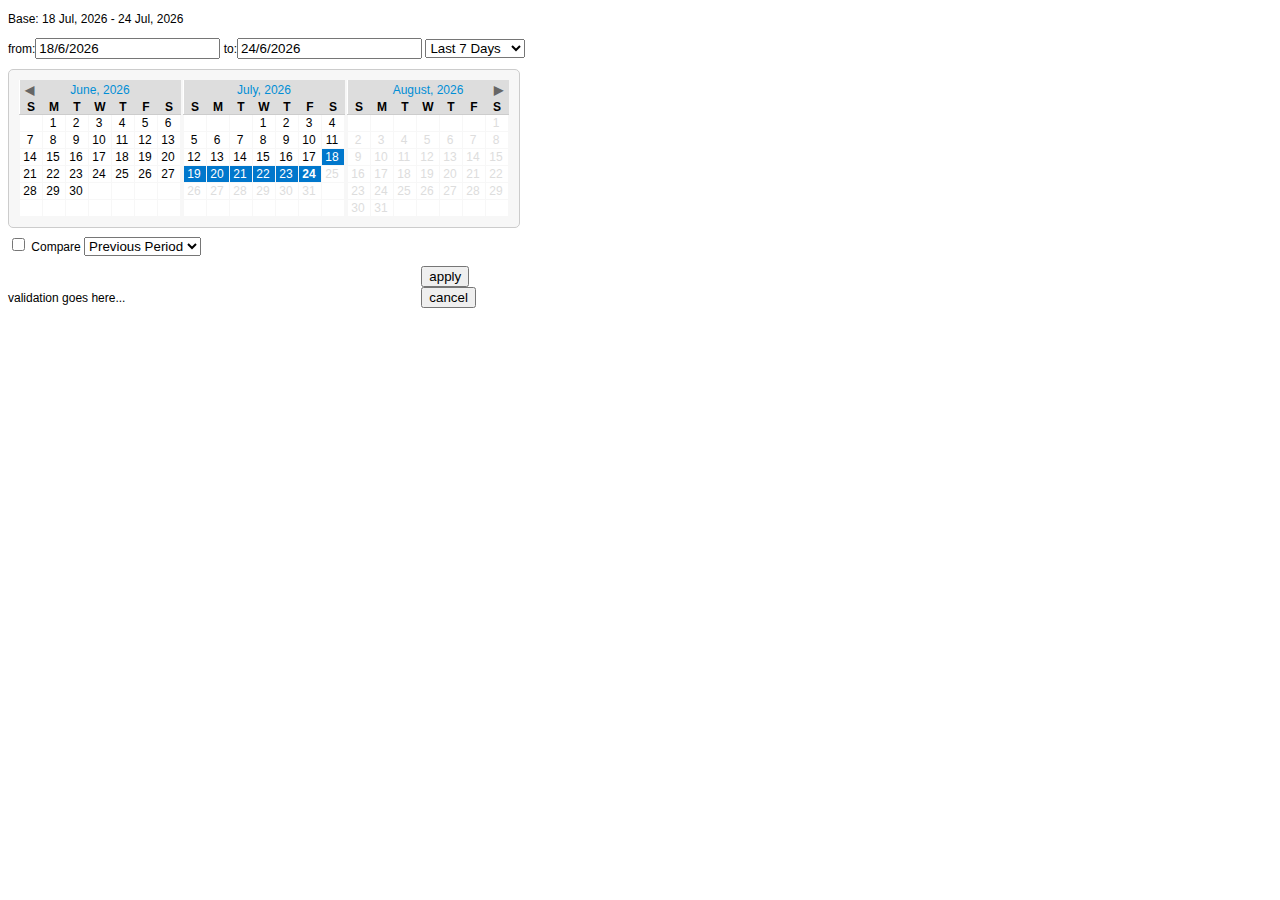
==== datepicker.html @ 68d694d0 "first commit" ====
<!DOCTYPE html>
<html dir="ltr" lang="en-US">
   <head>
   <script type="text/javascript" src="https://ajax.googleapis.com/ajax/libs/jquery/1.8.1/jquery.min.js"></script>

   <script type="text/javascript" src="js/moment.min.js"></script>
    <script type="text/javascript" src="js/underscore-min.jsp.js"></script>
   <script type="text/javascript" src="js/datepicker.js"></script>
   <script type="text/javascript" src="js/voicesrangepicker.js"></script>
   <link rel="stylesheet" type="text/css" href="css/datepicker/base.css" />
   <link rel="stylesheet" type="text/css" href="css/datepicker/clean.css" />
   <link rel="stylesheet" type="text/css" href="css/datepicker/range.css" />

   </head>
   <body>

      <!-- base range input -->
      <p id="baseRange">Base</p>
      
      <div class="toFrom buffer">
         <label>from:</label><input class="inputDate" id="inputBaseStartDate" value="">
         <label>to:</label><input class="inputDate" id="inputBaseEndDate" value="">
      </div>

      <div class="selectContainer" id="baseSelect">
         <select>
            <option value="0">Last 7 Days</option>
            <option value="1">Last 30 Days</option>
            <option value="2">Last 90 Days</option>
         </select>
      </div>
      
     

      <div id="date-range-field" style="border-bottom-left-radius: 5px; border-bottom-right-radius: 5px;">
              <span></span>      
       </div>


      <!-- 3 calendars -->
      <div id="datepicker-calendar"></div>

      <!-- compare range input -->
      <input class="inputCheckbox" id="inputCompareCheckbox" type="checkbox" value="0" />
      
      <p id="compareRange">Compare</p>
      
      <div id="compareGroup" class="toFrom">
         <label>from:</label><input class="inputDate" id="inputCompareStartDate" value="" />
         <label>to:</label><input class="inputDate" id="inputCompareEndDate" value="" />
      </div>
      
      <div class="selectContainer" id="compareSelect">
         <select>
            <option value="0">Previous Period</option>
            <option value="1">Custom Range</option>
         </select>
      </div>
      <!-- apply and cancel -->
      <div class="footerBar">
      
         <div class="validationContainer" class="validationContainer">
            <p id="validationMessage" class="validationText">validation goes here...</p>
         </div>

         <div class="rangeButtonContainers">
            <button id="applyDates">apply</button>
            <button id="cancelDates">cancel</button>
         </div>
         
      </div>  

   </body>
</html>
---- css/datepicker/base.css ----
div.datepicker {
  position: relative;
  font-family: Arial, Helvetica, sans-serif;
  font-size: 12px;
  width: 196px;
  height: 147px;
  position: absolute;
  cursor: default;
  top: 0;
  left: 0;
  display: none;
}
.datepickerContainer {
  position: absolute;
}

/* Hide border divs by default */
.datepickerBorderT,
.datepickerBorderB,
.datepickerBorderL,
.datepickerBorderR,
.datepickerBorderTL,
.datepickerBorderTR,
.datepickerBorderBL,
.datepickerBorderBR {
  display:none;
}

.datepickerHidden {
  display: none;
}
div.datepicker table {
  border-collapse:collapse;
}
div.datepicker a {
  color: black;
  text-decoration: none;
  cursor: default;
  outline: none;
}
div.datepicker table td {
  text-align: center;
  padding: 0;
  margin: 0;
}
div.datepicker th {
  text-align: center;
  color: #666666;
  font-weight: normal;
  padding:0;
}
div.datepicker tbody a {
  display: block;
}
.datepickerDays a {
  width: 20px;
  line-height: 16px;
  height: 16px;
  padding-right: 2px;
}
.datepickerYears a,
.datepickerMonths a{
  width: 39px;
  line-height: 36px;
  height: 36px;
  text-align: center;
}
.datepickerMonths td:first-child a,
.datepickerMonths td:last-child a,
.datepickerYears td:first-child a,
.datepickerYears td:last-child a {
  width:38px;
}
td.datepickerNotInMonth a {
  color: #666666;
}
tbody.datepickerDays td.datepickerSelected{
  background: #136A9F;
}
tbody.datepickerDays td.datepickerNotInMonth.datepickerSelected {
  background: #17384d;
}
tbody.datepickerYears td.datepickerSelected,
tbody.datepickerMonths td.datepickerSelected{
  background: #17384d;
}
div.datepicker td.datepickerSelected a {
  color:white;
}
div.datepicker a:hover,
div.datepicker a:hover {
  color: #88c5eb;
}
div.datepicker td.datepickerNotInMonth a:hover {
  color: #999999;
}
.datepickerSpace div {
  width: 20px;
}
.datepickerBlock {
  vertical-align:top;
}
a.datepickerGoNext,
a.datepickerGoPrev,
a.datepickerMonth {
  text-align: center;
  height: 20px;
  line-height: 20px;
  float:left;
}
div.datepicker th a.datepickerGoNext,
div.datepicker th a.datepickerGoPrev {
  width: 20px;
  color: #666666;
  display:none;
}
div.datepicker th a.datepickerMonth {
  width:114px;
  display:block;
}
/* Only display the previous/next arrows on the first/last calendars */
div.datepicker .datepickerFirstView th a.datepickerGoPrev,
div.datepicker .datepickerLastView th a.datepickerGoNext {
  display:block;
}
/* Compensate for the space lost by not having a previous arrow */
div.datepicker th a.datepickerMonth {
  margin-left:20px;
}
div.datepicker .datepickerFirstView th a.datepickerMonth {
  margin-left:0;
}
/* Day mode calendar body */
table.datepickerViewDays tbody.datepickerMonths,
table.datepickerViewDays tbody.datepickerYears {
  display: none;
}
/* Month mode calendar body */
table.datepickerViewMonths tbody.datepickerDays,
table.datepickerViewMonths tbody.datepickerYears,
table.datepickerViewMonths tr.datepickerDoW {
  display: none;
}
/* Year mode calendar body */
table.datepickerViewYears tbody.datepickerDays,
table.datepickerViewYears tbody.datepickerMonths,
table.datepickerViewYears tr.datepickerDoW {
  display: none;
}
td.datepickerDisabled a,
td.datepickerDisabled.datepickerNotInMonth a{
  color: #555555;
}
td.datepickerDisabled a:hover {
  color: #333333;
}
/* Not used by default, calendar cells can be marked as special if desired (doesn't seem to be totally working) */
div.datepicker tbody.datepickerDays td.datepickerSpecial a {
  background: #770000;
  color:white;
}
div.datepicker tbody.datepickerDays td.datepickerSpecial.datepickerSelected a {
  background: #aa0000;
}

/* style the 'not in month' day cell away */
tbody.datepickerDays td.datepickerNotInMonth.datepickerSelected {
  background-color:transparent;
}
div.datepicker td.datepickerNotInMonth a span {
  display:none;
}
div.datepicker td.datepickerNotInMonth a:hover span {
  display:none;
}
div.datepicker tbody.datepickerDays td.datepickerNotInMonth:hover {
  background-color: transparent;
}
---- css/datepicker/clean.css ----
/* Datepicker border styling */
.datepicker {
  background-color: #F7F7F7;
  border: 1px solid #CCCCCC;
  border-radius: 5px 5px 5px 5px;
  padding: 10px;
}

/* Tighten up the spacing between multiple calendars */
.datepickerSpace div {
  width:2px;
}

/* Grey background behind Month Name row, and blue text */
div.datepicker th {
  background-color:#DDDDDD;
}
div.datepicker th a.datepickerMonth {
  color:#008ED6;
  font-weight:normal;
}

/* style the day of week header cells */
div.datepicker th {
  color: black;
  font-weight: bold;
}
/* grey underline beneath day of week row */
div.datepicker table thead tr.datepickerDoW th {
  border-bottom: 1px solid #CCCCCC;
}

/* Black text, white background, and grey borders around day cells */
div.datepicker a,
div.datepicker a:hover {
  color: black;
}
div.datepicker table.datepickerViewDays,
div.datepicker table.datepickerViewMonths,
div.datepicker table.datepickerViewYears {
  background-color:white;
}
div.datepicker table tbody.datepickerDays td {
  border: 1px solid #F7F7F7;
}

/* blue cell color for selected days */
tbody.datepickerDays td.datepickerSelected {
  background-color:#0077CC;
}

/* Grey out dates in the future */
div.datepicker td.datepickerFuture a {
  color:#DDDDDD;
}

/* yellow cell background on hover */
div.datepicker tbody.datepickerDays td:hover {
  background-color: #FFCC33;
}

/* Bold today's date */
div.datepicker td.datepickerToday a {
  font-weight:bold;
}

/* cells are wider in the clean style */
.datepickerYears a, .datepickerMonths a {
  width: 42px;
}
.datepickerMonths td:first-child a,
.datepickerYears td:first-child a {
  width:39px;
}
div.datepicker th a.datepickerMonth {
  width:121px;
}
---- css/datepicker/range.css ----
body {
	font-family: Arial;
	font-size: 12px;
}

/* red cell color for selected compare days */
tbody.datepickerDays td.datepickerCompareSelected {
  background-color:#990000;
 
}

tbody.datepickerDays td.datepickerCompareSelected a {
 color: white;
}

.selectContainer {
	display: inline-block;
}

.toFrom  {
	display: inline-block;
}


#compareRange {
	display: inline-block;
}

.buffer {
	margin-bottom: 10px;
}

.footerBar {
	display: block; 
	width: 530px; 
	height: 30px; 
	margin: 0px; 
	padding: 0px
}

.validationContainer {
	display: inline-block; 
	width: 410px; 
	margin: 0px; 
	padding: 0px;
}
.validationText {
	display: block; 
	width: 400px; 
	margin: 0px; 
	padding: 0px;
}

.rangeButtonContainers {
	display: inline-block; 
	width: 100px;
	margin: 0px; 
	padding: 0px
}
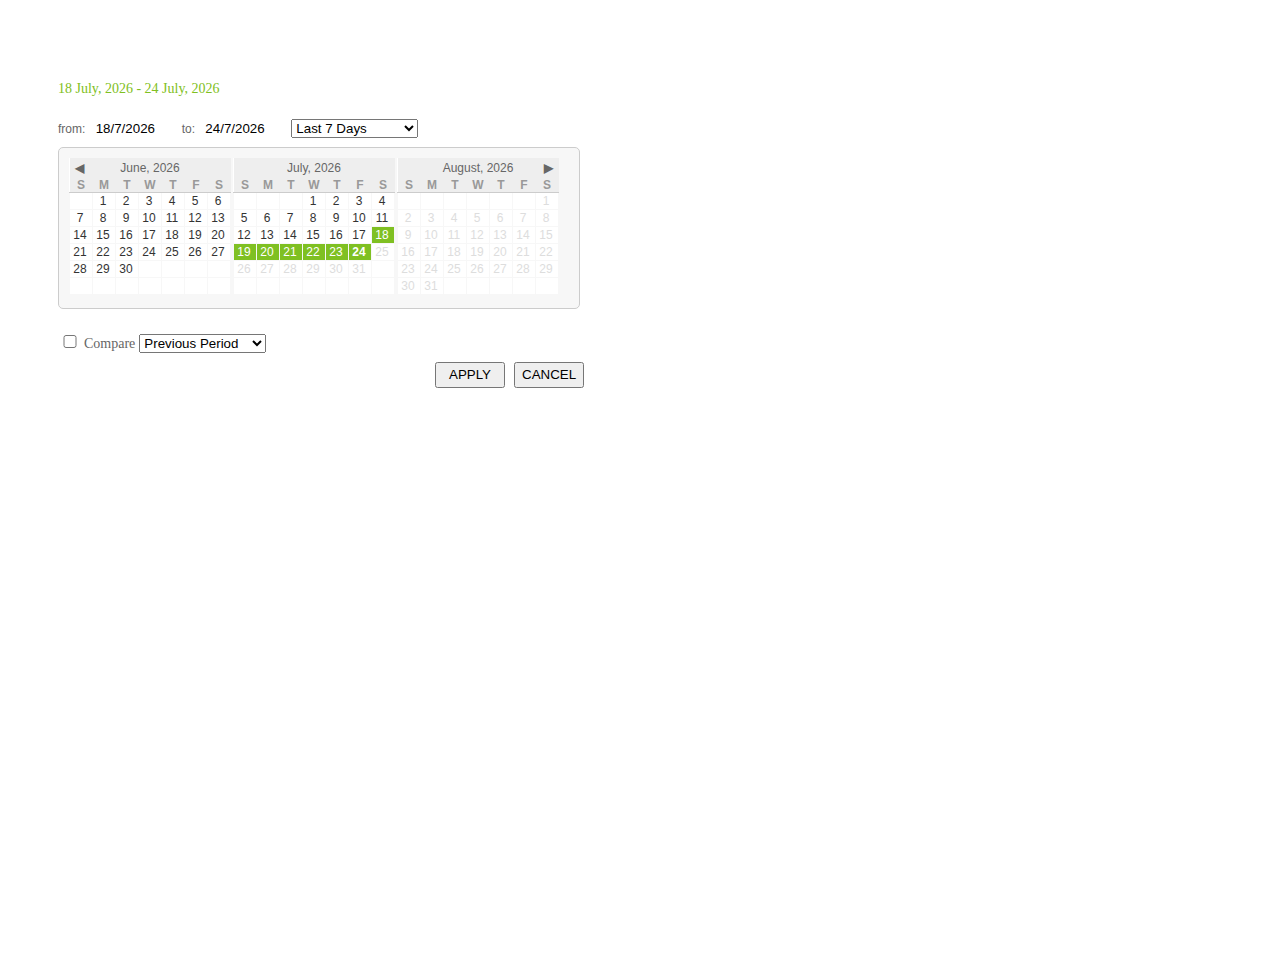
==== commit 335dc480: "various off by 1 errors fixed" ====
--- a/datepicker.html
+++ b/datepicker.html
@@ -1,74 +1,101 @@
 <!DOCTYPE html>
 <html dir="ltr" lang="en-US">
    <head>
-   <script type="text/javascript" src="https://ajax.googleapis.com/ajax/libs/jquery/1.8.1/jquery.min.js"></script>
+   <script type="text/javascript" src="js/jquery.min.js"></script>
 
    <script type="text/javascript" src="js/moment.min.js"></script>
-    <script type="text/javascript" src="js/underscore-min.jsp.js"></script>
+   <script type="text/javascript" src="js/underscore-min.jsp.js"></script>
    <script type="text/javascript" src="js/datepicker.js"></script>
-   <script type="text/javascript" src="js/voicesrangepicker.js"></script>
+   <script type="text/javascript" src="js/DateRangeViewController.js"></script>
    <link rel="stylesheet" type="text/css" href="css/datepicker/base.css" />
    <link rel="stylesheet" type="text/css" href="css/datepicker/clean.css" />
    <link rel="stylesheet" type="text/css" href="css/datepicker/range.css" />
 
+   <!--tests-->
+   <link rel="stylesheet" href="tests/mocha.css" />
+
    </head>
    <body>
 
+
+   <div id="dateCardContainer" class="cardContainer">
       <!-- base range input -->
-      <p id="baseRange">Base</p>
-      
-      <div class="toFrom buffer">
-         <label>from:</label><input class="inputDate" id="inputBaseStartDate" value="">
-         <label>to:</label><input class="inputDate" id="inputBaseEndDate" value="">
+      <div class="calendarContainer"> 
+
+          <h4 id="baseRange" class="baseTitle"></h4>
+
+          <div class="toFrom buffer">
+              <label>from: </label><input type="text" class="inputDate baseRange" id="inputBaseEndDate" value="">
+              <label>to: </label><input type="text" class="inputDate baseRange" id="inputBaseStartDate" value="">
+          </div>
+
+          <div class="selectContainer" id="baseSelect">
+           <select>
+              <option value="0">Last 7 Days</option>
+              <option value="1">Last 30 Days</option>
+              <option value="2">Last 90 Days</option>
+              <option value="3">Custom Range</option>
+           </select>
+           </div>
+        
+        <div id="date-range-field" style="border-bottom-left-radius: 5px; border-bottom-right-radius: 5px;">
+                <span></span>      
+         </div>
+
+
+        <!-- 3 calendars -->
+        <div id="datepicker-calendar"></div>
+
+        <div class="compareRowContainer">
+
+            <!-- compare range input -->
+            <input class="inputCheckbox" id="inputCompareCheckbox" type="checkbox" value="0" />
+            
+            <p id="compareRange">Compare</p>
+            
+            <div id="compareGroup" class="toFrom">
+               <label>from: </label><input type="text" class="inputDate compareRange" id="inputCompareEndDate" value="" />
+               <label>to: </label><input type="text" class="inputDate compareRange" id="inputCompareStartDate" value="" />
+            </div>
+            
+            <div class="selectContainer" id="compareSelect">
+               <select>
+                  <option value="0">Previous Period</option>
+                  <option value="1">Custom Range</option>
+               </select>
+            </div>
+        </div>
+        <!-- apply and cancel -->
+        <div class="footerBar">
+        
+           <div class="validationContainer" class="validationContainer">
+              <p id="validationMessage" class="validationText"></p>
+           </div>
+
+           <div class="rangeButtonContainers">
+              <button id="applyDates" class="button dateButton">APPLY</button>
+              <button id="cancelDates" class="button dateButton">CANCEL</button>
+           </div>
+           
+        </div>  
       </div>
 
-      <div class="selectContainer" id="baseSelect">
-         <select>
-            <option value="0">Last 7 Days</option>
-            <option value="1">Last 30 Days</option>
-            <option value="2">Last 90 Days</option>
-         </select>
-      </div>
-      
-     
+        
+      </div>  
 
-      <div id="date-range-field" style="border-bottom-left-radius: 5px; border-bottom-right-radius: 5px;">
-              <span></span>      
+      <!-- TESTS -->
+    
+      <div id="testsContainer">
+
+          <div id="mocha"></div>
+          <script src="tests/index.js"></script>
+          <script src="tests/mocha.js"></script>
+          
+          <script>mocha.setup('bdd')</script>
+          <script src="tests/datepicker/datepickerSpecs.js"></script>
+          <script>mocha.run();</script>
        </div>
 
-
-      <!-- 3 calendars -->
-      <div id="datepicker-calendar"></div>
-
-      <!-- compare range input -->
-      <input class="inputCheckbox" id="inputCompareCheckbox" type="checkbox" value="0" />
-      
-      <p id="compareRange">Compare</p>
-      
-      <div id="compareGroup" class="toFrom">
-         <label>from:</label><input class="inputDate" id="inputCompareStartDate" value="" />
-         <label>to:</label><input class="inputDate" id="inputCompareEndDate" value="" />
-      </div>
-      
-      <div class="selectContainer" id="compareSelect">
-         <select>
-            <option value="0">Previous Period</option>
-            <option value="1">Custom Range</option>
-         </select>
-      </div>
-      <!-- apply and cancel -->
-      <div class="footerBar">
-      
-         <div class="validationContainer" class="validationContainer">
-            <p id="validationMessage" class="validationText">validation goes here...</p>
-         </div>
-
-         <div class="rangeButtonContainers">
-            <button id="applyDates">apply</button>
-            <button id="cancelDates">cancel</button>
-         </div>
-         
-      </div>  
 
    </body>
 </html>
--- a/css/datepicker/range.css
+++ b/css/datepicker/range.css
@@ -1,59 +1,470 @@
+/* line 19, ../../sass/range.scss */
+#testsContainer {
+  display: block;
+  position: relative;
+  width: 100%;
+  height: 100%;
+  margin: 0px;
+  padding: 0px;
+  overflow: hidden;
+  position: absolute;
+  top: 60px;
+  left: 600px; }
+
+/* line 26, ../../sass/range.scss */
 body {
-	font-family: Arial;
-	font-size: 12px;
-}
+  padding: 30px !important; }
 
-/* red cell color for selected compare days */
-tbody.datepickerDays td.datepickerCompareSelected {
-  background-color:#990000;
- 
-}
-
-tbody.datepickerDays td.datepickerCompareSelected a {
- color: white;
-}
-
-.selectContainer {
-	display: inline-block;
-}
-
-.toFrom  {
-	display: inline-block;
-}
-
-
-#compareRange {
-	display: inline-block;
-}
-
-.buffer {
-	margin-bottom: 10px;
-}
-
-.footerBar {
-	display: block; 
-	width: 530px; 
-	height: 30px; 
-	margin: 0px; 
-	padding: 0px
-}
-
-.validationContainer {
-	display: inline-block; 
-	width: 410px; 
-	margin: 0px; 
-	padding: 0px;
-}
-.validationText {
-	display: block; 
-	width: 400px; 
-	margin: 0px; 
-	padding: 0px;
-}
-
-.rangeButtonContainers {
-	display: inline-block; 
-	width: 100px;
-	margin: 0px; 
-	padding: 0px
-}+/* line 10, ../../sass/_ir_common_date_range.scss */
+#dateCardContainer {
+  height: 365px;
+  width: 560px !important;
+  top: 0px;
+  left: 520px;
+  display: block;
+  overflow: visible;
+  pointer-events: all;
+  /* Hide border divs by default */
+  /* Only display the previous/next arrows on the first/last calendars */
+  /* Compensate for the space lost by not having a previous arrow */
+  /* Day mode calendar body */
+  /* Month mode calendar body */
+  /* Year mode calendar body */
+  /* Not used by default, calendar cells can be marked as special if desired (doesn't seem to be totally working) */
+  /* style the 'not in month' day cell away */
+  /* red cell color for selected compare days */
+  /* Datepicker border styling */
+  /* Tighten up the spacing between multiple calendars */
+  /* Grey background behind Month Name row, and blue text */
+  /* style the day of week header cells */
+  /* grey underline beneath day of week row */
+  /* Black text, white background, and grey borders around day cells */
+  /* blue cell color for selected days */
+  /* Grey out dates in the future */
+  /* Grey out dates in the future */
+  /* Grey out dates in the future */
+  /* yellow cell background on hover */
+  /* Bold today's date */
+  /* cells are wider in the clean style */ }
+  /* line 19, ../../sass/_ir_common_date_range.scss */
+  #dateCardContainer .disableApply {
+    opacity: 0.6;
+    pointer-events: none; }
+  /* line 24, ../../sass/_ir_common_date_range.scss */
+  #dateCardContainer .enableApply {
+    opacity: 1;
+    pointer-events: all; }
+  /* line 29, ../../sass/_ir_common_date_range.scss */
+  #dateCardContainer .disableInput {
+    border: none !important; }
+  /* line 33, ../../sass/_ir_common_date_range.scss */
+  #dateCardContainer .enableInput {
+    border: 2px solid !important; }
+  /* line 37, ../../sass/_ir_common_date_range.scss */
+  #dateCardContainer .disableControl {
+    pointer-events: none;
+    border: none !important; }
+  /* line 42, ../../sass/_ir_common_date_range.scss */
+  #dateCardContainer .enableControl {
+    pointer-events: all;
+    border: 2px solid !important; }
+  /* line 47, ../../sass/_ir_common_date_range.scss */
+  #dateCardContainer span.baseRangeTxt {
+    color: #7fc022;
+    font-size: 14px;
+    font-weight: normal; }
+  /* line 53, ../../sass/_ir_common_date_range.scss */
+  #dateCardContainer span.compareRangeTxt {
+    color: #257d9b;
+    font-size: 14px;
+    font-weight: normal; }
+  /* line 59, ../../sass/_ir_common_date_range.scss */
+  #dateCardContainer .calendarContainer {
+    display: block;
+    position: relative;
+    width: 100%;
+    height: 100%;
+    margin: 0px;
+    padding: 0px;
+    overflow: hidden;
+    padding: 20px;
+    height: 300px;
+    overflow: visible; }
+  /* line 67, ../../sass/_ir_common_date_range.scss */
+  #dateCardContainer input {
+    margin-left: 5px;
+    width: 80px !important; }
+  /* line 72, ../../sass/_ir_common_date_range.scss */
+  #dateCardContainer input[type="checkbox"] {
+    width: 14px !important; }
+  /* line 76, ../../sass/_ir_common_date_range.scss */
+  #dateCardContainer h4.baseTitle {
+    margin-left: 0px;
+    font-family: "Geogrotesque-Medium", Georgia, serif, Verdana; }
+  /* line 83, ../../sass/_ir_common_date_range.scss */
+  #dateCardContainer .compareRowContainer {
+    display: block;
+    position: relative;
+    width: 100%;
+    height: 100%;
+    margin: 0px;
+    padding: 0px;
+    overflow: hidden;
+    width: 100%;
+    height: 25px;
+    overflow: visible; }
+  /* line 91, ../../sass/_ir_common_date_range.scss */
+  #dateCardContainer #datepicker-calendar {
+    display: block;
+    position: relative;
+    width: 100%;
+    height: 100%;
+    margin: 0px;
+    padding: 0px;
+    overflow: hidden;
+    height: 175px; }
+    /* line 95, ../../sass/_ir_common_date_range.scss */
+    #dateCardContainer #datepicker-calendar .datepicker {
+      width: 500px !important;
+      height: 140px !important; }
+  /* line 102, ../../sass/_ir_common_date_range.scss */
+  #dateCardContainer select {
+    width: 127px; }
+  /* line 106, ../../sass/_ir_common_date_range.scss */
+  #dateCardContainer div.datepicker {
+    position: relative;
+    font-family: Arial, Helvetica, sans-serif;
+    font-size: 12px;
+    width: 196px;
+    height: 147px;
+    position: absolute;
+    cursor: default;
+    top: 0;
+    left: 0;
+    display: none; }
+  /* line 118, ../../sass/_ir_common_date_range.scss */
+  #dateCardContainer .datepickerContainer {
+    position: absolute; }
+  /* line 130, ../../sass/_ir_common_date_range.scss */
+  #dateCardContainer .datepickerBorderT,
+  #dateCardContainer .datepickerBorderB,
+  #dateCardContainer .datepickerBorderL,
+  #dateCardContainer .datepickerBorderR,
+  #dateCardContainer .datepickerBorderTL,
+  #dateCardContainer .datepickerBorderTR,
+  #dateCardContainer .datepickerBorderBL,
+  #dateCardContainer .datepickerBorderBR {
+    display: none; }
+  /* line 134, ../../sass/_ir_common_date_range.scss */
+  #dateCardContainer .datepickerHidden {
+    display: none; }
+  /* line 137, ../../sass/_ir_common_date_range.scss */
+  #dateCardContainer div.datepicker table {
+    border-collapse: collapse; }
+  /* line 140, ../../sass/_ir_common_date_range.scss */
+  #dateCardContainer div.datepicker a {
+    color: #333;
+    text-decoration: none;
+    cursor: default;
+    outline: none; }
+  /* line 146, ../../sass/_ir_common_date_range.scss */
+  #dateCardContainer div.datepicker table td {
+    text-align: center;
+    padding: 0;
+    margin: 0; }
+  /* line 151, ../../sass/_ir_common_date_range.scss */
+  #dateCardContainer div.datepicker th {
+    text-align: center;
+    color: #666666;
+    font-weight: normal;
+    padding: 0; }
+  /* line 157, ../../sass/_ir_common_date_range.scss */
+  #dateCardContainer div.datepicker tbody a {
+    display: block; }
+  /* line 160, ../../sass/_ir_common_date_range.scss */
+  #dateCardContainer .datepickerDays a {
+    width: 20px;
+    line-height: 16px;
+    height: 16px;
+    padding-right: 2px; }
+  /* line 167, ../../sass/_ir_common_date_range.scss */
+  #dateCardContainer .datepickerYears a,
+  #dateCardContainer .datepickerMonths a {
+    width: 39px;
+    line-height: 36px;
+    height: 36px;
+    text-align: center; }
+  /* line 176, ../../sass/_ir_common_date_range.scss */
+  #dateCardContainer .datepickerMonths td:first-child a,
+  #dateCardContainer .datepickerMonths td:last-child a,
+  #dateCardContainer .datepickerYears td:first-child a,
+  #dateCardContainer .datepickerYears td:last-child a {
+    width: 38px; }
+  /* line 179, ../../sass/_ir_common_date_range.scss */
+  #dateCardContainer td.datepickerNotInMonth a {
+    color: #666666; }
+  /* line 182, ../../sass/_ir_common_date_range.scss */
+  #dateCardContainer tbody.datepickerDays td.datepickerSelected {
+    background: #7fc022; }
+  /* line 185, ../../sass/_ir_common_date_range.scss */
+  #dateCardContainer tbody.datepickerDays td.datepickerNotInMonth.datepickerSelected {
+    background: #17384d; }
+  /* line 189, ../../sass/_ir_common_date_range.scss */
+  #dateCardContainer tbody.datepickerYears td.datepickerSelected,
+  #dateCardContainer tbody.datepickerMonths td.datepickerSelected {
+    background: #17384d; }
+  /* line 192, ../../sass/_ir_common_date_range.scss */
+  #dateCardContainer div.datepicker td.datepickerSelected a {
+    color: white; }
+  /* line 196, ../../sass/_ir_common_date_range.scss */
+  #dateCardContainer div.datepicker a:hover,
+  #dateCardContainer div.datepicker a:hover {
+    color: #88c5eb; }
+  /* line 199, ../../sass/_ir_common_date_range.scss */
+  #dateCardContainer div.datepicker td.datepickerNotInMonth a:hover {
+    color: #999999; }
+  /* line 202, ../../sass/_ir_common_date_range.scss */
+  #dateCardContainer .datepickerSpace div {
+    width: 20px; }
+  /* line 205, ../../sass/_ir_common_date_range.scss */
+  #dateCardContainer .datepickerBlock {
+    vertical-align: top; }
+  /* line 210, ../../sass/_ir_common_date_range.scss */
+  #dateCardContainer a.datepickerGoNext,
+  #dateCardContainer a.datepickerGoPrev,
+  #dateCardContainer a.datepickerMonth {
+    text-align: center;
+    height: 20px;
+    line-height: 20px;
+    float: left; }
+  /* line 217, ../../sass/_ir_common_date_range.scss */
+  #dateCardContainer div.datepicker th a.datepickerGoNext,
+  #dateCardContainer div.datepicker th a.datepickerGoPrev {
+    width: 20px;
+    color: #666666;
+    display: none; }
+  /* line 222, ../../sass/_ir_common_date_range.scss */
+  #dateCardContainer div.datepicker th a.datepickerMonth {
+    width: 114px;
+    display: block; }
+  /* line 228, ../../sass/_ir_common_date_range.scss */
+  #dateCardContainer div.datepicker .datepickerFirstView th a.datepickerGoPrev,
+  #dateCardContainer div.datepicker .datepickerLastView th a.datepickerGoNext {
+    display: block; }
+  /* line 232, ../../sass/_ir_common_date_range.scss */
+  #dateCardContainer div.datepicker th a.datepickerMonth {
+    margin-left: 20px; }
+  /* line 235, ../../sass/_ir_common_date_range.scss */
+  #dateCardContainer div.datepicker .datepickerFirstView th a.datepickerMonth {
+    margin-left: 0; }
+  /* line 240, ../../sass/_ir_common_date_range.scss */
+  #dateCardContainer table.datepickerViewDays tbody.datepickerMonths,
+  #dateCardContainer table.datepickerViewDays tbody.datepickerYears {
+    display: none; }
+  /* line 246, ../../sass/_ir_common_date_range.scss */
+  #dateCardContainer table.datepickerViewMonths tbody.datepickerDays,
+  #dateCardContainer table.datepickerViewMonths tbody.datepickerYears,
+  #dateCardContainer table.datepickerViewMonths tr.datepickerDoW {
+    display: none; }
+  /* line 252, ../../sass/_ir_common_date_range.scss */
+  #dateCardContainer table.datepickerViewYears tbody.datepickerDays,
+  #dateCardContainer table.datepickerViewYears tbody.datepickerMonths,
+  #dateCardContainer table.datepickerViewYears tr.datepickerDoW {
+    display: none; }
+  /* line 256, ../../sass/_ir_common_date_range.scss */
+  #dateCardContainer td.datepickerDisabled a,
+  #dateCardContainer td.datepickerDisabled.datepickerNotInMonth a {
+    color: #555555; }
+  /* line 259, ../../sass/_ir_common_date_range.scss */
+  #dateCardContainer td.datepickerDisabled a:hover {
+    color: #333333; }
+  /* line 263, ../../sass/_ir_common_date_range.scss */
+  #dateCardContainer div.datepicker tbody.datepickerDays td.datepickerSpecial a {
+    background: #770000;
+    color: white; }
+  /* line 267, ../../sass/_ir_common_date_range.scss */
+  #dateCardContainer div.datepicker tbody.datepickerDays td.datepickerSpecial.datepickerSelected a {
+    background: #aa0000; }
+  /* line 272, ../../sass/_ir_common_date_range.scss */
+  #dateCardContainer tbody.datepickerDays td.datepickerNotInMonth.datepickerSelected {
+    background-color: transparent; }
+  /* line 275, ../../sass/_ir_common_date_range.scss */
+  #dateCardContainer div.datepicker td.datepickerNotInMonth a span {
+    display: none; }
+  /* line 278, ../../sass/_ir_common_date_range.scss */
+  #dateCardContainer div.datepicker td.datepickerNotInMonth a:hover span {
+    display: none; }
+  /* line 281, ../../sass/_ir_common_date_range.scss */
+  #dateCardContainer div.datepicker tbody.datepickerDays td.datepickerNotInMonth:hover {
+    background-color: transparent; }
+  /* line 287, ../../sass/_ir_common_date_range.scss */
+  #dateCardContainer body {
+    font-family: Arial; }
+  /* line 292, ../../sass/_ir_common_date_range.scss */
+  #dateCardContainer input[type="input"] {
+    width: 80px; }
+  /* line 296, ../../sass/_ir_common_date_range.scss */
+  #dateCardContainer input.baseRange:focus {
+    outline: none;
+    border: 2px solid #7fc022; }
+  /* line 301, ../../sass/_ir_common_date_range.scss */
+  #dateCardContainer input.baseRangeSelected {
+    border: 2px solid #7fc022; }
+  /* line 306, ../../sass/_ir_common_date_range.scss */
+  #dateCardContainer input.compareRange:focus {
+    outline: none;
+    border: 2px solid #257d9b; }
+  /* line 311, ../../sass/_ir_common_date_range.scss */
+  #dateCardContainer input.compareRangeSelected {
+    border: 2px solid #257d9b; }
+  /* line 315, ../../sass/_ir_common_date_range.scss */
+  #dateCardContainer p {
+    font-size: 14px;
+    color: #666; }
+  /* line 320, ../../sass/_ir_common_date_range.scss */
+  #dateCardContainer input[type="radio"] {
+    display: inline-block; }
+  /* line 326, ../../sass/_ir_common_date_range.scss */
+  #dateCardContainer tbody.datepickerDays td.datepickerCompareSelected {
+    background-color: #257d9b; }
+  /* line 331, ../../sass/_ir_common_date_range.scss */
+  #dateCardContainer tbody.datepickerDays td.datepickerCompareSelected a {
+    color: white; }
+  /* line 335, ../../sass/_ir_common_date_range.scss */
+  #dateCardContainer #testsContainer {
+    margin-top: 40px; }
+  /* line 339, ../../sass/_ir_common_date_range.scss */
+  #dateCardContainer .validMessage {
+    color: #666; }
+  /* line 343, ../../sass/_ir_common_date_range.scss */
+  #dateCardContainer .errorMessage {
+    color: #990000; }
+  /* line 347, ../../sass/_ir_common_date_range.scss */
+  #dateCardContainer hr {
+    margin: 0px;
+    padding: 0px;
+    background-color: #CCC; }
+  /* line 353, ../../sass/_ir_common_date_range.scss */
+  #dateCardContainer strong {
+    color: #999; }
+  /* line 357, ../../sass/_ir_common_date_range.scss */
+  #dateCardContainer label {
+    font-size: 12px;
+    color: #666;
+    font-family: "DINMittelEF-Regular", Helvetica, sans-serif; }
+  /* line 363, ../../sass/_ir_common_date_range.scss */
+  #dateCardContainer .selectContainer {
+    display: inline-block; }
+  /* line 367, ../../sass/_ir_common_date_range.scss */
+  #dateCardContainer .toFrom {
+    display: inline-block; }
+  /* line 372, ../../sass/_ir_common_date_range.scss */
+  #dateCardContainer #compareRange {
+    display: inline-block; }
+  /* line 376, ../../sass/_ir_common_date_range.scss */
+  #dateCardContainer .buffer {
+    margin-bottom: 10px; }
+  /* line 380, ../../sass/_ir_common_date_range.scss */
+  #dateCardContainer .footerBar {
+    display: block;
+    width: 530px;
+    height: 30px;
+    margin: 0px;
+    padding: 0px;
+    margin-top: 15px; }
+  /* line 390, ../../sass/_ir_common_date_range.scss */
+  #dateCardContainer .validationContainer {
+    display: inline-block;
+    width: 350px;
+    margin: 0px;
+    padding: 0px; }
+  /* line 397, ../../sass/_ir_common_date_range.scss */
+  #dateCardContainer .validationText {
+    display: block;
+    width: 350px;
+    margin: 0px;
+    padding: 0px;
+    font-size: 12px; }
+  /* line 405, ../../sass/_ir_common_date_range.scss */
+  #dateCardContainer .rangeButtonContainers {
+    display: inline-block;
+    width: 158px;
+    margin: 0px;
+    padding: 0px;
+    float: right; }
+    /* line 412, ../../sass/_ir_common_date_range.scss */
+    #dateCardContainer .rangeButtonContainers .dateButton {
+      height: 26px;
+      width: 70px;
+      margin-left: 5px; }
+    /* line 418, ../../sass/_ir_common_date_range.scss */
+    #dateCardContainer .rangeButtonContainers .dateButton:focus {
+      border: none;
+      outline: none; }
+  /* line 428, ../../sass/_ir_common_date_range.scss */
+  #dateCardContainer .datepicker {
+    background-color: #F7F7F7;
+    border: 1px solid #CCCCCC;
+    border-radius: 5px 5px 5px 5px;
+    padding: 10px; }
+  /* line 436, ../../sass/_ir_common_date_range.scss */
+  #dateCardContainer .datepickerSpace div {
+    width: 2px; }
+  /* line 441, ../../sass/_ir_common_date_range.scss */
+  #dateCardContainer div.datepicker th {
+    background-color: #eee; }
+  /* line 444, ../../sass/_ir_common_date_range.scss */
+  #dateCardContainer div.datepicker th a.datepickerMonth {
+    color: #666666;
+    font-weight: normal; }
+  /* line 450, ../../sass/_ir_common_date_range.scss */
+  #dateCardContainer div.datepicker th {
+    color: #999;
+    font-weight: bold; }
+  /* line 455, ../../sass/_ir_common_date_range.scss */
+  #dateCardContainer div.datepicker table thead tr.datepickerDoW th {
+    border-bottom: 1px solid #CCCCCC; }
+  /* line 461, ../../sass/_ir_common_date_range.scss */
+  #dateCardContainer div.datepicker a,
+  #dateCardContainer div.datepicker a:hover {
+    color: #333; }
+  /* line 466, ../../sass/_ir_common_date_range.scss */
+  #dateCardContainer div.datepicker table.datepickerViewDays,
+  #dateCardContainer div.datepicker table.datepickerViewMonths,
+  #dateCardContainer div.datepicker table.datepickerViewYears {
+    background-color: white; }
+  /* line 469, ../../sass/_ir_common_date_range.scss */
+  #dateCardContainer div.datepicker table tbody.datepickerDays td {
+    border: 1px solid #F7F7F7; }
+  /* line 474, ../../sass/_ir_common_date_range.scss */
+  #dateCardContainer tbody.datepickerDays td.datepickerSelected {
+    background-color: #7fc022; }
+  /* line 479, ../../sass/_ir_common_date_range.scss */
+  #dateCardContainer div.datepicker td.datepickerFuture a {
+    color: #DDDDDD;
+    pointer-events: none;
+    cursor: default; }
+  /* line 486, ../../sass/_ir_common_date_range.scss */
+  #dateCardContainer div.datepicker td.datepickerFuture a:hover {
+    pointer-events: none;
+    background-color: #DDDDDD !important; }
+  /* line 492, ../../sass/_ir_common_date_range.scss */
+  #dateCardContainer div.datepicker td.datepickerFuture td:hover {
+    pointer-events: none;
+    background-color: #DDDDDD !important; }
+  /* line 499, ../../sass/_ir_common_date_range.scss */
+  #dateCardContainer div.datepicker tbody.datepickerDays td:hover {
+    background-color: #FFCC33; }
+  /* line 504, ../../sass/_ir_common_date_range.scss */
+  #dateCardContainer div.datepicker td.datepickerToday a {
+    font-weight: bold; }
+  /* line 509, ../../sass/_ir_common_date_range.scss */
+  #dateCardContainer .datepickerYears a, #dateCardContainer .datepickerMonths a {
+    width: 42px; }
+  /* line 513, ../../sass/_ir_common_date_range.scss */
+  #dateCardContainer .datepickerMonths td:first-child a,
+  #dateCardContainer .datepickerYears td:first-child a {
+    width: 39px; }
+  /* line 516, ../../sass/_ir_common_date_range.scss */
+  #dateCardContainer div.datepicker th a.datepickerMonth {
+    width: 121px; }
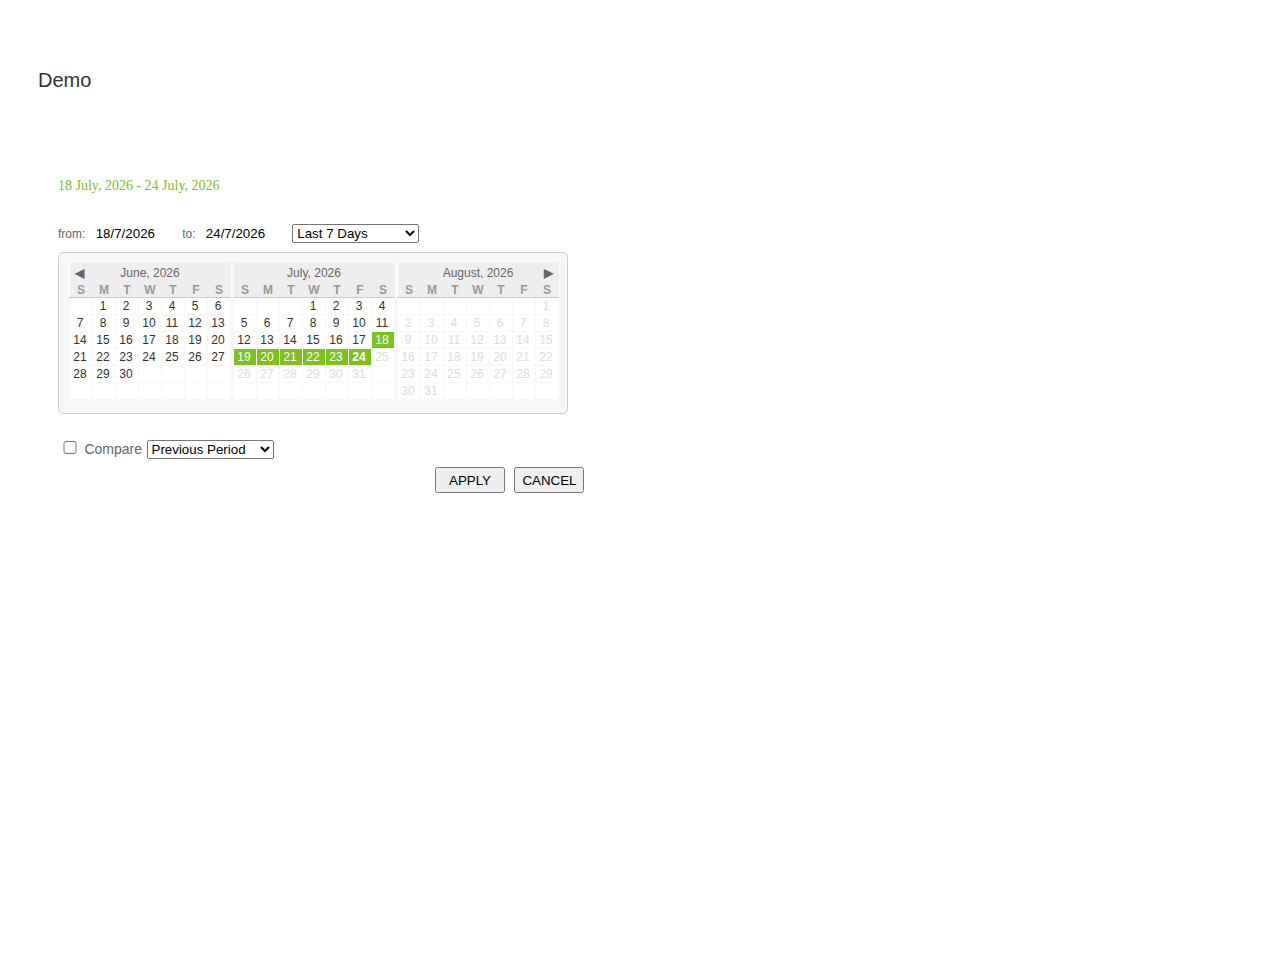
==== commit c37f7a6f: "working through custom range issues" ====
--- a/datepicker.html
+++ b/datepicker.html
@@ -1,24 +1,27 @@
 <!DOCTYPE html>
 <html dir="ltr" lang="en-US">
-   <head>
-   <script type="text/javascript" src="js/jquery.min.js"></script>
+  <head>
+  <script type="text/javascript" src="js/jquery.min.js"></script>
+  <script type="text/javascript" src="js/moment.min.js"></script>
+  <script type="text/javascript" src="js/underscore-min.jsp.js"></script>
+  <script type="text/javascript" src="js/datepicker.js"></script>
+  <script type="text/javascript" src="js/DateRangeViewController.js"></script>
 
-   <script type="text/javascript" src="js/moment.min.js"></script>
-   <script type="text/javascript" src="js/underscore-min.jsp.js"></script>
-   <script type="text/javascript" src="js/datepicker.js"></script>
-   <script type="text/javascript" src="js/DateRangeViewController.js"></script>
-   <link rel="stylesheet" type="text/css" href="css/datepicker/base.css" />
-   <link rel="stylesheet" type="text/css" href="css/datepicker/clean.css" />
-   <link rel="stylesheet" type="text/css" href="css/datepicker/range.css" />
+  
+  <link rel="stylesheet" type="text/css" href="prism/prism.css" />
 
-   <!--tests-->
-   <link rel="stylesheet" href="tests/mocha.css" />
+  <link rel="stylesheet" type="text/css" href="css/datepicker/base.css" />
+  <link rel="stylesheet" type="text/css" href="css/datepicker/clean.css" />
+  <link rel="stylesheet" type="text/css" href="css/datepicker/range.css" />
 
-   </head>
-   <body>
+  <!--tests-->
+  <link rel="stylesheet" href="tests/mocha.css" />
 
+  </head>
+  <body>
 
-   <div id="dateCardContainer" class="cardContainer">
+    <h4>Demo</h4>
+    <div id="dateCardContainer" class="cardContainer">
       <!-- base range input -->
       <div class="calendarContainer"> 
 
@@ -34,7 +37,9 @@
               <option value="0">Last 7 Days</option>
               <option value="1">Last 30 Days</option>
               <option value="2">Last 90 Days</option>
-              <option value="3">Custom Range</option>
+              <option value="3">Last 180 Days</option>
+              <option value="4">Last 365 Days</option>
+              <option value="5">Custom Range</option>
            </select>
            </div>
         
@@ -67,21 +72,40 @@
         </div>
         <!-- apply and cancel -->
         <div class="footerBar">
-        
-           <div class="validationContainer" class="validationContainer">
-              <p id="validationMessage" class="validationText"></p>
-           </div>
+             <div class="validationContainer" class="validationContainer">
+                <p id="validationMessage" class="validationText"></p>
+             </div>
 
-           <div class="rangeButtonContainers">
-              <button id="applyDates" class="button dateButton">APPLY</button>
-              <button id="cancelDates" class="button dateButton">CANCEL</button>
-           </div>
-           
-        </div>  
+             <div class="rangeButtonContainers">
+                <button id="applyDates" class="button dateButton">APPLY</button>
+                <button id="cancelDates" class="button dateButton">CANCEL</button>
+             </div>
+          </div>  
+        </div>
+      </div>  
+
+      <!-- PRISM SYNTAX-->
+      
+      <div id="prismContainer">
+
+          <h4>HTML</h4>
+          <pre class="language-markup">
+           <code class="language-markup">
+              <!DOCTYPE html>
+               <body>
+                 <section>
+                    <daterangepicker configmodel="rangeConfigModel"></daterangepicker> 
+                 </section>
+                </body>
+              </html>
+              
+          </code>
+          </pre>
+          <h4>JS</h4>
+          <pre class="language-javascrpt">
+            <code class="language-javascrpt">var hello = "world";</code>
+          </pre>
       </div>
-
-        
-      </div>  
 
       <!-- TESTS -->
     
@@ -91,12 +115,19 @@
           <script src="tests/index.js"></script>
           <script src="tests/mocha.js"></script>
           
-          <script>mocha.setup('bdd')</script>
+          <script>
+
+          mocha.setup('bdd');
+          mocha.setup({ignoreLeaks: true});
+
+          </script>
           <script src="tests/datepicker/datepickerSpecs.js"></script>
-          <script>mocha.run();</script>
-       </div>
+
+      </div>
 
 
+
+      <script type="text/javascript" src="prism/prism.js"></script>
    </body>
 </html>
 
--- a/css/datepicker/range.css
+++ b/css/datepicker/range.css
@@ -1,4 +1,8 @@
 /* line 19, ../../sass/range.scss */
+br {
+  line-height: 16px; }
+
+/* line 23, ../../sass/range.scss */
 #testsContainer {
   display: block;
   position: relative;
@@ -11,11 +15,34 @@
   top: 60px;
   left: 600px; }
 
-/* line 26, ../../sass/range.scss */
+/* line 30, ../../sass/range.scss */
+#prismContainer {
+  display: block;
+  position: relative;
+  width: 100%;
+  height: 100%;
+  margin: 0px;
+  padding: 0px;
+  overflow: hidden;
+  width: 600px;
+  height: 630px;
+  margin-top: 20px; }
+
+/* line 37, ../../sass/range.scss */
 body {
-  padding: 30px !important; }
+  padding: 30px !important;
+  font-family: "Helvetica Neue", Helvetica, Arial, sans-serif; }
 
-/* line 10, ../../sass/_ir_common_date_range.scss */
+/* line 42, ../../sass/range.scss */
+h4 {
+  font-weight: normal;
+  color: #333;
+  font-family: "Helvetica Neue", Helvetica, Arial, sans-serif;
+  line-height: 1.5;
+  font-size: 20px;
+  font-weight: 200; }
+
+/* line 13, ../../sass/_ir_common_date_range.scss */
 #dateCardContainer {
   height: 365px;
   width: 560px !important;
@@ -46,39 +73,47 @@
   /* yellow cell background on hover */
   /* Bold today's date */
   /* cells are wider in the clean style */ }
-  /* line 19, ../../sass/_ir_common_date_range.scss */
+  /* line 22, ../../sass/_ir_common_date_range.scss */
   #dateCardContainer .disableApply {
     opacity: 0.6;
-    pointer-events: none; }
-  /* line 24, ../../sass/_ir_common_date_range.scss */
+    pointer-events: none;
+    cursor: default; }
+  /* line 28, ../../sass/_ir_common_date_range.scss */
   #dateCardContainer .enableApply {
     opacity: 1;
-    pointer-events: all; }
-  /* line 29, ../../sass/_ir_common_date_range.scss */
+    pointer-events: all;
+    cursor: pointer; }
+  /* line 34, ../../sass/_ir_common_date_range.scss */
   #dateCardContainer .disableInput {
     border: none !important; }
-  /* line 33, ../../sass/_ir_common_date_range.scss */
+  /* line 38, ../../sass/_ir_common_date_range.scss */
   #dateCardContainer .enableInput {
     border: 2px solid !important; }
-  /* line 37, ../../sass/_ir_common_date_range.scss */
+  /* line 42, ../../sass/_ir_common_date_range.scss */
   #dateCardContainer .disableControl {
     pointer-events: none;
     border: none !important; }
-  /* line 42, ../../sass/_ir_common_date_range.scss */
+  /* line 47, ../../sass/_ir_common_date_range.scss */
   #dateCardContainer .enableControl {
     pointer-events: all;
     border: 2px solid !important; }
-  /* line 47, ../../sass/_ir_common_date_range.scss */
+  /* line 52, ../../sass/_ir_common_date_range.scss */
   #dateCardContainer span.baseRangeTxt {
     color: #7fc022;
     font-size: 14px;
     font-weight: normal; }
-  /* line 53, ../../sass/_ir_common_date_range.scss */
+  /* line 58, ../../sass/_ir_common_date_range.scss */
   #dateCardContainer span.compareRangeTxt {
     color: #257d9b;
     font-size: 14px;
     font-weight: normal; }
-  /* line 59, ../../sass/_ir_common_date_range.scss */
+  /* line 64, ../../sass/_ir_common_date_range.scss */
+  #dateCardContainer .errorInputTxt {
+    color: #990000; }
+  /* line 69, ../../sass/_ir_common_date_range.scss */
+  #dateCardContainer span.warningRangeTxt {
+    color: #e69500; }
+  /* line 73, ../../sass/_ir_common_date_range.scss */
   #dateCardContainer .calendarContainer {
     display: block;
     position: relative;
@@ -90,18 +125,18 @@
     padding: 20px;
     height: 300px;
     overflow: visible; }
-  /* line 67, ../../sass/_ir_common_date_range.scss */
+  /* line 81, ../../sass/_ir_common_date_range.scss */
   #dateCardContainer input {
     margin-left: 5px;
     width: 80px !important; }
-  /* line 72, ../../sass/_ir_common_date_range.scss */
+  /* line 86, ../../sass/_ir_common_date_range.scss */
   #dateCardContainer input[type="checkbox"] {
     width: 14px !important; }
-  /* line 76, ../../sass/_ir_common_date_range.scss */
+  /* line 90, ../../sass/_ir_common_date_range.scss */
   #dateCardContainer h4.baseTitle {
     margin-left: 0px;
     font-family: "Geogrotesque-Medium", Georgia, serif, Verdana; }
-  /* line 83, ../../sass/_ir_common_date_range.scss */
+  /* line 97, ../../sass/_ir_common_date_range.scss */
   #dateCardContainer .compareRowContainer {
     display: block;
     position: relative;
@@ -113,7 +148,7 @@
     width: 100%;
     height: 25px;
     overflow: visible; }
-  /* line 91, ../../sass/_ir_common_date_range.scss */
+  /* line 105, ../../sass/_ir_common_date_range.scss */
   #dateCardContainer #datepicker-calendar {
     display: block;
     position: relative;
@@ -123,14 +158,14 @@
     padding: 0px;
     overflow: hidden;
     height: 175px; }
-    /* line 95, ../../sass/_ir_common_date_range.scss */
+    /* line 109, ../../sass/_ir_common_date_range.scss */
     #dateCardContainer #datepicker-calendar .datepicker {
-      width: 500px !important;
+      width: 488px !important;
       height: 140px !important; }
-  /* line 102, ../../sass/_ir_common_date_range.scss */
+  /* line 116, ../../sass/_ir_common_date_range.scss */
   #dateCardContainer select {
     width: 127px; }
-  /* line 106, ../../sass/_ir_common_date_range.scss */
+  /* line 120, ../../sass/_ir_common_date_range.scss */
   #dateCardContainer div.datepicker {
     position: relative;
     font-family: Arial, Helvetica, sans-serif;
@@ -142,10 +177,10 @@
     top: 0;
     left: 0;
     display: none; }
-  /* line 118, ../../sass/_ir_common_date_range.scss */
+  /* line 132, ../../sass/_ir_common_date_range.scss */
   #dateCardContainer .datepickerContainer {
     position: absolute; }
-  /* line 130, ../../sass/_ir_common_date_range.scss */
+  /* line 144, ../../sass/_ir_common_date_range.scss */
   #dateCardContainer .datepickerBorderT,
   #dateCardContainer .datepickerBorderB,
   #dateCardContainer .datepickerBorderL,
@@ -155,81 +190,81 @@
   #dateCardContainer .datepickerBorderBL,
   #dateCardContainer .datepickerBorderBR {
     display: none; }
-  /* line 134, ../../sass/_ir_common_date_range.scss */
+  /* line 148, ../../sass/_ir_common_date_range.scss */
   #dateCardContainer .datepickerHidden {
     display: none; }
-  /* line 137, ../../sass/_ir_common_date_range.scss */
+  /* line 151, ../../sass/_ir_common_date_range.scss */
   #dateCardContainer div.datepicker table {
     border-collapse: collapse; }
-  /* line 140, ../../sass/_ir_common_date_range.scss */
+  /* line 154, ../../sass/_ir_common_date_range.scss */
   #dateCardContainer div.datepicker a {
     color: #333;
     text-decoration: none;
     cursor: default;
     outline: none; }
-  /* line 146, ../../sass/_ir_common_date_range.scss */
+  /* line 160, ../../sass/_ir_common_date_range.scss */
   #dateCardContainer div.datepicker table td {
     text-align: center;
     padding: 0;
     margin: 0; }
-  /* line 151, ../../sass/_ir_common_date_range.scss */
+  /* line 165, ../../sass/_ir_common_date_range.scss */
   #dateCardContainer div.datepicker th {
     text-align: center;
     color: #666666;
     font-weight: normal;
     padding: 0; }
-  /* line 157, ../../sass/_ir_common_date_range.scss */
+  /* line 171, ../../sass/_ir_common_date_range.scss */
   #dateCardContainer div.datepicker tbody a {
     display: block; }
-  /* line 160, ../../sass/_ir_common_date_range.scss */
+  /* line 174, ../../sass/_ir_common_date_range.scss */
   #dateCardContainer .datepickerDays a {
     width: 20px;
     line-height: 16px;
     height: 16px;
     padding-right: 2px; }
-  /* line 167, ../../sass/_ir_common_date_range.scss */
+  /* line 181, ../../sass/_ir_common_date_range.scss */
   #dateCardContainer .datepickerYears a,
   #dateCardContainer .datepickerMonths a {
     width: 39px;
     line-height: 36px;
     height: 36px;
     text-align: center; }
-  /* line 176, ../../sass/_ir_common_date_range.scss */
+  /* line 190, ../../sass/_ir_common_date_range.scss */
   #dateCardContainer .datepickerMonths td:first-child a,
   #dateCardContainer .datepickerMonths td:last-child a,
   #dateCardContainer .datepickerYears td:first-child a,
   #dateCardContainer .datepickerYears td:last-child a {
     width: 38px; }
-  /* line 179, ../../sass/_ir_common_date_range.scss */
+  /* line 193, ../../sass/_ir_common_date_range.scss */
   #dateCardContainer td.datepickerNotInMonth a {
     color: #666666; }
-  /* line 182, ../../sass/_ir_common_date_range.scss */
+  /* line 196, ../../sass/_ir_common_date_range.scss */
   #dateCardContainer tbody.datepickerDays td.datepickerSelected {
     background: #7fc022; }
-  /* line 185, ../../sass/_ir_common_date_range.scss */
+  /* line 199, ../../sass/_ir_common_date_range.scss */
   #dateCardContainer tbody.datepickerDays td.datepickerNotInMonth.datepickerSelected {
     background: #17384d; }
-  /* line 189, ../../sass/_ir_common_date_range.scss */
+  /* line 203, ../../sass/_ir_common_date_range.scss */
   #dateCardContainer tbody.datepickerYears td.datepickerSelected,
   #dateCardContainer tbody.datepickerMonths td.datepickerSelected {
     background: #17384d; }
-  /* line 192, ../../sass/_ir_common_date_range.scss */
+  /* line 206, ../../sass/_ir_common_date_range.scss */
   #dateCardContainer div.datepicker td.datepickerSelected a {
     color: white; }
-  /* line 196, ../../sass/_ir_common_date_range.scss */
+  /* line 210, ../../sass/_ir_common_date_range.scss */
   #dateCardContainer div.datepicker a:hover,
   #dateCardContainer div.datepicker a:hover {
     color: #88c5eb; }
-  /* line 199, ../../sass/_ir_common_date_range.scss */
+  /* line 213, ../../sass/_ir_common_date_range.scss */
   #dateCardContainer div.datepicker td.datepickerNotInMonth a:hover {
     color: #999999; }
-  /* line 202, ../../sass/_ir_common_date_range.scss */
+  /* line 216, ../../sass/_ir_common_date_range.scss */
   #dateCardContainer .datepickerSpace div {
     width: 20px; }
-  /* line 205, ../../sass/_ir_common_date_range.scss */
+  /* line 219, ../../sass/_ir_common_date_range.scss */
   #dateCardContainer .datepickerBlock {
     vertical-align: top; }
-  /* line 210, ../../sass/_ir_common_date_range.scss */
+  /* line 224, ../../sass/_ir_common_date_range.scss */
   #dateCardContainer a.datepickerGoNext,
   #dateCardContainer a.datepickerGoPrev,
   #dateCardContainer a.datepickerMonth {
@@ -237,134 +272,134 @@
     height: 20px;
     line-height: 20px;
     float: left; }
-  /* line 217, ../../sass/_ir_common_date_range.scss */
+  /* line 231, ../../sass/_ir_common_date_range.scss */
   #dateCardContainer div.datepicker th a.datepickerGoNext,
   #dateCardContainer div.datepicker th a.datepickerGoPrev {
     width: 20px;
     color: #666666;
     display: none; }
-  /* line 222, ../../sass/_ir_common_date_range.scss */
+  /* line 236, ../../sass/_ir_common_date_range.scss */
   #dateCardContainer div.datepicker th a.datepickerMonth {
     width: 114px;
     display: block; }
-  /* line 228, ../../sass/_ir_common_date_range.scss */
+  /* line 242, ../../sass/_ir_common_date_range.scss */
   #dateCardContainer div.datepicker .datepickerFirstView th a.datepickerGoPrev,
   #dateCardContainer div.datepicker .datepickerLastView th a.datepickerGoNext {
     display: block; }
-  /* line 232, ../../sass/_ir_common_date_range.scss */
+  /* line 246, ../../sass/_ir_common_date_range.scss */
   #dateCardContainer div.datepicker th a.datepickerMonth {
     margin-left: 20px; }
-  /* line 235, ../../sass/_ir_common_date_range.scss */
+  /* line 249, ../../sass/_ir_common_date_range.scss */
   #dateCardContainer div.datepicker .datepickerFirstView th a.datepickerMonth {
     margin-left: 0; }
-  /* line 240, ../../sass/_ir_common_date_range.scss */
+  /* line 254, ../../sass/_ir_common_date_range.scss */
   #dateCardContainer table.datepickerViewDays tbody.datepickerMonths,
   #dateCardContainer table.datepickerViewDays tbody.datepickerYears {
     display: none; }
-  /* line 246, ../../sass/_ir_common_date_range.scss */
+  /* line 260, ../../sass/_ir_common_date_range.scss */
   #dateCardContainer table.datepickerViewMonths tbody.datepickerDays,
   #dateCardContainer table.datepickerViewMonths tbody.datepickerYears,
   #dateCardContainer table.datepickerViewMonths tr.datepickerDoW {
     display: none; }
-  /* line 252, ../../sass/_ir_common_date_range.scss */
+  /* line 266, ../../sass/_ir_common_date_range.scss */
   #dateCardContainer table.datepickerViewYears tbody.datepickerDays,
   #dateCardContainer table.datepickerViewYears tbody.datepickerMonths,
   #dateCardContainer table.datepickerViewYears tr.datepickerDoW {
     display: none; }
-  /* line 256, ../../sass/_ir_common_date_range.scss */
+  /* line 270, ../../sass/_ir_common_date_range.scss */
   #dateCardContainer td.datepickerDisabled a,
   #dateCardContainer td.datepickerDisabled.datepickerNotInMonth a {
     color: #555555; }
-  /* line 259, ../../sass/_ir_common_date_range.scss */
+  /* line 273, ../../sass/_ir_common_date_range.scss */
   #dateCardContainer td.datepickerDisabled a:hover {
     color: #333333; }
-  /* line 263, ../../sass/_ir_common_date_range.scss */
+  /* line 277, ../../sass/_ir_common_date_range.scss */
   #dateCardContainer div.datepicker tbody.datepickerDays td.datepickerSpecial a {
     background: #770000;
     color: white; }
-  /* line 267, ../../sass/_ir_common_date_range.scss */
+  /* line 281, ../../sass/_ir_common_date_range.scss */
   #dateCardContainer div.datepicker tbody.datepickerDays td.datepickerSpecial.datepickerSelected a {
     background: #aa0000; }
-  /* line 272, ../../sass/_ir_common_date_range.scss */
+  /* line 286, ../../sass/_ir_common_date_range.scss */
   #dateCardContainer tbody.datepickerDays td.datepickerNotInMonth.datepickerSelected {
     background-color: transparent; }
-  /* line 275, ../../sass/_ir_common_date_range.scss */
+  /* line 289, ../../sass/_ir_common_date_range.scss */
   #dateCardContainer div.datepicker td.datepickerNotInMonth a span {
     display: none; }
-  /* line 278, ../../sass/_ir_common_date_range.scss */
+  /* line 292, ../../sass/_ir_common_date_range.scss */
   #dateCardContainer div.datepicker td.datepickerNotInMonth a:hover span {
     display: none; }
-  /* line 281, ../../sass/_ir_common_date_range.scss */
+  /* line 295, ../../sass/_ir_common_date_range.scss */
   #dateCardContainer div.datepicker tbody.datepickerDays td.datepickerNotInMonth:hover {
     background-color: transparent; }
-  /* line 287, ../../sass/_ir_common_date_range.scss */
+  /* line 301, ../../sass/_ir_common_date_range.scss */
   #dateCardContainer body {
     font-family: Arial; }
-  /* line 292, ../../sass/_ir_common_date_range.scss */
+  /* line 306, ../../sass/_ir_common_date_range.scss */
   #dateCardContainer input[type="input"] {
     width: 80px; }
-  /* line 296, ../../sass/_ir_common_date_range.scss */
+  /* line 310, ../../sass/_ir_common_date_range.scss */
   #dateCardContainer input.baseRange:focus {
     outline: none;
     border: 2px solid #7fc022; }
-  /* line 301, ../../sass/_ir_common_date_range.scss */
+  /* line 315, ../../sass/_ir_common_date_range.scss */
   #dateCardContainer input.baseRangeSelected {
     border: 2px solid #7fc022; }
-  /* line 306, ../../sass/_ir_common_date_range.scss */
+  /* line 320, ../../sass/_ir_common_date_range.scss */
   #dateCardContainer input.compareRange:focus {
     outline: none;
     border: 2px solid #257d9b; }
-  /* line 311, ../../sass/_ir_common_date_range.scss */
+  /* line 325, ../../sass/_ir_common_date_range.scss */
   #dateCardContainer input.compareRangeSelected {
     border: 2px solid #257d9b; }
-  /* line 315, ../../sass/_ir_common_date_range.scss */
+  /* line 329, ../../sass/_ir_common_date_range.scss */
   #dateCardContainer p {
     font-size: 14px;
     color: #666; }
-  /* line 320, ../../sass/_ir_common_date_range.scss */
+  /* line 334, ../../sass/_ir_common_date_range.scss */
   #dateCardContainer input[type="radio"] {
     display: inline-block; }
-  /* line 326, ../../sass/_ir_common_date_range.scss */
+  /* line 340, ../../sass/_ir_common_date_range.scss */
   #dateCardContainer tbody.datepickerDays td.datepickerCompareSelected {
     background-color: #257d9b; }
-  /* line 331, ../../sass/_ir_common_date_range.scss */
+  /* line 345, ../../sass/_ir_common_date_range.scss */
   #dateCardContainer tbody.datepickerDays td.datepickerCompareSelected a {
     color: white; }
-  /* line 335, ../../sass/_ir_common_date_range.scss */
+  /* line 349, ../../sass/_ir_common_date_range.scss */
   #dateCardContainer #testsContainer {
     margin-top: 40px; }
-  /* line 339, ../../sass/_ir_common_date_range.scss */
+  /* line 353, ../../sass/_ir_common_date_range.scss */
   #dateCardContainer .validMessage {
     color: #666; }
-  /* line 343, ../../sass/_ir_common_date_range.scss */
+  /* line 357, ../../sass/_ir_common_date_range.scss */
   #dateCardContainer .errorMessage {
     color: #990000; }
-  /* line 347, ../../sass/_ir_common_date_range.scss */
+  /* line 361, ../../sass/_ir_common_date_range.scss */
   #dateCardContainer hr {
     margin: 0px;
     padding: 0px;
     background-color: #CCC; }
-  /* line 353, ../../sass/_ir_common_date_range.scss */
+  /* line 367, ../../sass/_ir_common_date_range.scss */
   #dateCardContainer strong {
     color: #999; }
-  /* line 357, ../../sass/_ir_common_date_range.scss */
+  /* line 371, ../../sass/_ir_common_date_range.scss */
   #dateCardContainer label {
     font-size: 12px;
     color: #666;
     font-family: "DINMittelEF-Regular", Helvetica, sans-serif; }
-  /* line 363, ../../sass/_ir_common_date_range.scss */
+  /* line 377, ../../sass/_ir_common_date_range.scss */
   #dateCardContainer .selectContainer {
     display: inline-block; }
-  /* line 367, ../../sass/_ir_common_date_range.scss */
+  /* line 381, ../../sass/_ir_common_date_range.scss */
   #dateCardContainer .toFrom {
     display: inline-block; }
-  /* line 372, ../../sass/_ir_common_date_range.scss */
+  /* line 386, ../../sass/_ir_common_date_range.scss */
   #dateCardContainer #compareRange {
     display: inline-block; }
-  /* line 376, ../../sass/_ir_common_date_range.scss */
+  /* line 390, ../../sass/_ir_common_date_range.scss */
   #dateCardContainer .buffer {
     margin-bottom: 10px; }
-  /* line 380, ../../sass/_ir_common_date_range.scss */
+  /* line 394, ../../sass/_ir_common_date_range.scss */
   #dateCardContainer .footerBar {
     display: block;
     width: 530px;
@@ -372,99 +407,99 @@
     margin: 0px;
     padding: 0px;
     margin-top: 15px; }
-  /* line 390, ../../sass/_ir_common_date_range.scss */
+  /* line 404, ../../sass/_ir_common_date_range.scss */
   #dateCardContainer .validationContainer {
     display: inline-block;
     width: 350px;
     margin: 0px;
     padding: 0px; }
-  /* line 397, ../../sass/_ir_common_date_range.scss */
+  /* line 411, ../../sass/_ir_common_date_range.scss */
   #dateCardContainer .validationText {
     display: block;
     width: 350px;
     margin: 0px;
     padding: 0px;
     font-size: 12px; }
-  /* line 405, ../../sass/_ir_common_date_range.scss */
+  /* line 419, ../../sass/_ir_common_date_range.scss */
   #dateCardContainer .rangeButtonContainers {
     display: inline-block;
     width: 158px;
     margin: 0px;
     padding: 0px;
     float: right; }
-    /* line 412, ../../sass/_ir_common_date_range.scss */
+    /* line 426, ../../sass/_ir_common_date_range.scss */
     #dateCardContainer .rangeButtonContainers .dateButton {
       height: 26px;
       width: 70px;
       margin-left: 5px; }
-    /* line 418, ../../sass/_ir_common_date_range.scss */
+    /* line 432, ../../sass/_ir_common_date_range.scss */
     #dateCardContainer .rangeButtonContainers .dateButton:focus {
       border: none;
       outline: none; }
-  /* line 428, ../../sass/_ir_common_date_range.scss */
+  /* line 442, ../../sass/_ir_common_date_range.scss */
   #dateCardContainer .datepicker {
     background-color: #F7F7F7;
     border: 1px solid #CCCCCC;
     border-radius: 5px 5px 5px 5px;
     padding: 10px; }
-  /* line 436, ../../sass/_ir_common_date_range.scss */
+  /* line 450, ../../sass/_ir_common_date_range.scss */
   #dateCardContainer .datepickerSpace div {
     width: 2px; }
-  /* line 441, ../../sass/_ir_common_date_range.scss */
+  /* line 455, ../../sass/_ir_common_date_range.scss */
   #dateCardContainer div.datepicker th {
     background-color: #eee; }
-  /* line 444, ../../sass/_ir_common_date_range.scss */
+  /* line 458, ../../sass/_ir_common_date_range.scss */
   #dateCardContainer div.datepicker th a.datepickerMonth {
     color: #666666;
     font-weight: normal; }
-  /* line 450, ../../sass/_ir_common_date_range.scss */
+  /* line 464, ../../sass/_ir_common_date_range.scss */
   #dateCardContainer div.datepicker th {
     color: #999;
     font-weight: bold; }
-  /* line 455, ../../sass/_ir_common_date_range.scss */
+  /* line 469, ../../sass/_ir_common_date_range.scss */
   #dateCardContainer div.datepicker table thead tr.datepickerDoW th {
     border-bottom: 1px solid #CCCCCC; }
-  /* line 461, ../../sass/_ir_common_date_range.scss */
+  /* line 475, ../../sass/_ir_common_date_range.scss */
   #dateCardContainer div.datepicker a,
   #dateCardContainer div.datepicker a:hover {
     color: #333; }
-  /* line 466, ../../sass/_ir_common_date_range.scss */
+  /* line 480, ../../sass/_ir_common_date_range.scss */
   #dateCardContainer div.datepicker table.datepickerViewDays,
   #dateCardContainer div.datepicker table.datepickerViewMonths,
   #dateCardContainer div.datepicker table.datepickerViewYears {
     background-color: white; }
-  /* line 469, ../../sass/_ir_common_date_range.scss */
+  /* line 483, ../../sass/_ir_common_date_range.scss */
   #dateCardContainer div.datepicker table tbody.datepickerDays td {
     border: 1px solid #F7F7F7; }
-  /* line 474, ../../sass/_ir_common_date_range.scss */
+  /* line 488, ../../sass/_ir_common_date_range.scss */
   #dateCardContainer tbody.datepickerDays td.datepickerSelected {
     background-color: #7fc022; }
-  /* line 479, ../../sass/_ir_common_date_range.scss */
+  /* line 493, ../../sass/_ir_common_date_range.scss */
   #dateCardContainer div.datepicker td.datepickerFuture a {
     color: #DDDDDD;
     pointer-events: none;
     cursor: default; }
-  /* line 486, ../../sass/_ir_common_date_range.scss */
+  /* line 500, ../../sass/_ir_common_date_range.scss */
   #dateCardContainer div.datepicker td.datepickerFuture a:hover {
     pointer-events: none;
     background-color: #DDDDDD !important; }
-  /* line 492, ../../sass/_ir_common_date_range.scss */
+  /* line 506, ../../sass/_ir_common_date_range.scss */
   #dateCardContainer div.datepicker td.datepickerFuture td:hover {
     pointer-events: none;
     background-color: #DDDDDD !important; }
-  /* line 499, ../../sass/_ir_common_date_range.scss */
+  /* line 513, ../../sass/_ir_common_date_range.scss */
   #dateCardContainer div.datepicker tbody.datepickerDays td:hover {
     background-color: #FFCC33; }
-  /* line 504, ../../sass/_ir_common_date_range.scss */
+  /* line 518, ../../sass/_ir_common_date_range.scss */
   #dateCardContainer div.datepicker td.datepickerToday a {
     font-weight: bold; }
-  /* line 509, ../../sass/_ir_common_date_range.scss */
+  /* line 523, ../../sass/_ir_common_date_range.scss */
   #dateCardContainer .datepickerYears a, #dateCardContainer .datepickerMonths a {
     width: 42px; }
-  /* line 513, ../../sass/_ir_common_date_range.scss */
+  /* line 527, ../../sass/_ir_common_date_range.scss */
   #dateCardContainer .datepickerMonths td:first-child a,
   #dateCardContainer .datepickerYears td:first-child a {
     width: 39px; }
-  /* line 516, ../../sass/_ir_common_date_range.scss */
+  /* line 530, ../../sass/_ir_common_date_range.scss */
   #dateCardContainer div.datepicker th a.datepickerMonth {
     width: 121px; }
